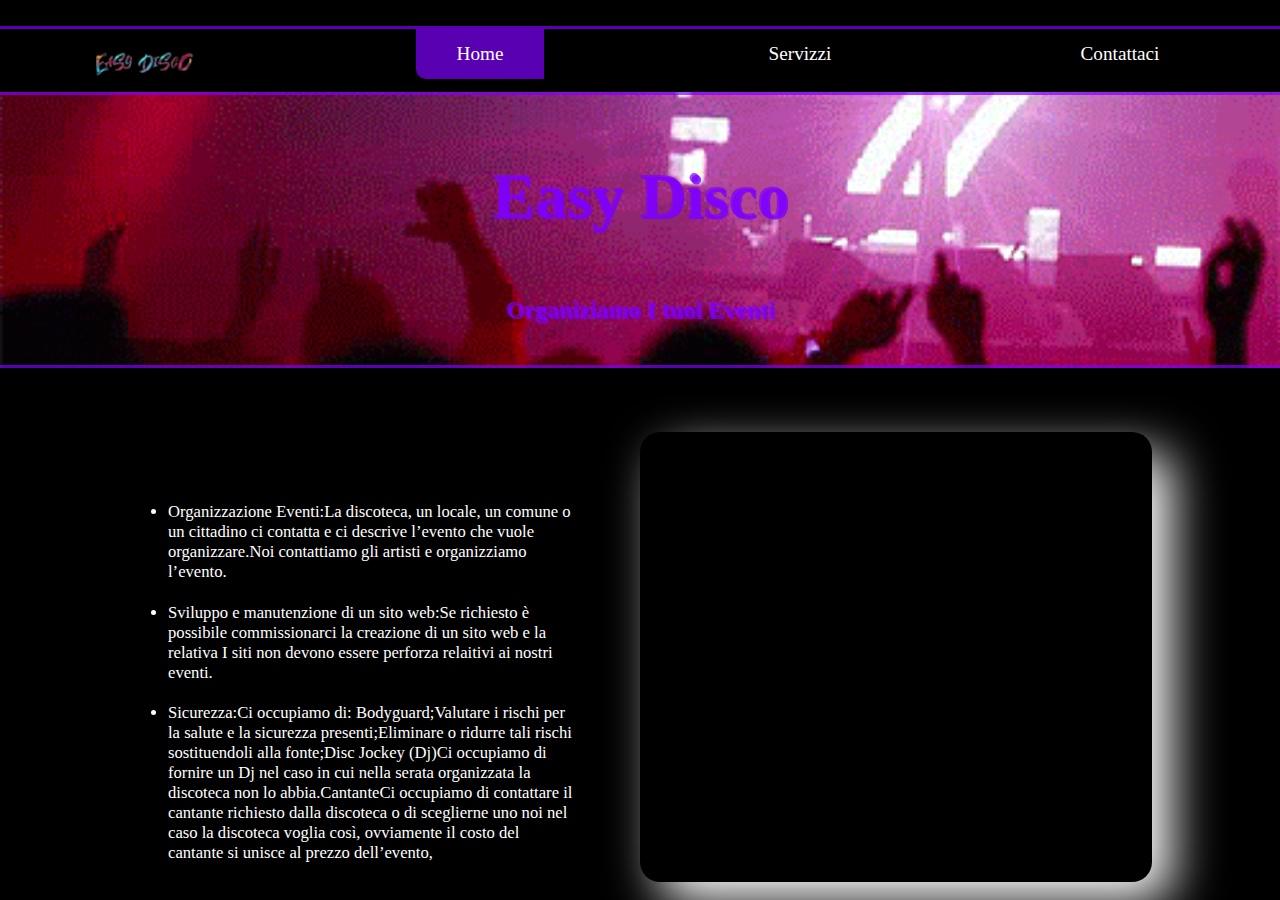
==== index.html @ 8715d813 "add site" ====
<!DOCTYPE html>
<html lang="en">
<head>
    <meta charset="UTF-8">
    <meta name="viewport" content="width=device-width, initial-scale=1.0">
    <link rel="stylesheet" href="./css/index.css" type="text/css">
    <title></title>
</head>
<body>
    <div class="nav">
        <div class="logo"></div>
        <div class="anchor p"><a href="./index.html">Home</a></div>
        <div class="anchor"><a href="./html/eventi.html">Servizzi</a></div>
        <div class="anchor"><a href="./html/prenota.html">Contattaci</a></div>
    </div>
    <div class="title">
        <h1>Easy Disco</h1>
        <h2>Organiziamo I tuoi Eventi</h2>
    </div>
    <div class="article">
        <ul>
            <li>Organizzazione Eventi:La discoteca, un locale, un comune o un cittadino ci contatta e ci descrive l’evento che vuole organizzare.Noi contattiamo gli artisti e organizziamo l’evento.</li>
            <li>Sviluppo e manutenzione di un sito web:Se richiesto è possibile commissionarci la creazione di un sito web e la relativa I siti non devono essere perforza relaitivi ai nostri eventi.</li>
            <li>Sicurezza:Ci occupiamo di: Bodyguard;Valutare i rischi per la salute e la sicurezza presenti;Eliminare o ridurre tali rischi sostituendoli alla fonte;Disc Jockey (Dj)Ci occupiamo di fornire un Dj nel caso in cui nella serata organizzata la discoteca non lo abbia.CantanteCi occupiamo di contattare il cantante richiesto dalla discoteca o di sceglierne uno noi nel caso la discoteca voglia così, ovviamente il costo del cantante si unisce al prezzo dell’evento,</li>
        </ul>
        <div class="suc"> </div>
    </div>
</body>
</html>
---- css/index.css ----
body{
    margin: 0%;
    margin-top: 2%;
    background-color: black;
}

.nav{
    border-top: 3px solid rgba(128, 0, 255, 0.700);
    height: 7vh;
    width: 100%;
    display: flex;
    justify-content: space-around;
    align-items: start;
}

.anchor{
    display: flex;
    justify-content: center;
    align-items: center;
    width: 10%;
    height: 80%;
    border-bottom-left-radius: 10px;
}

.anchor:hover>a{
    font-size: 1.8vw;
}

.anchor:hover{
    box-shadow: 5px 5px 10px white;
}

.p{
    background-color: rgba(128, 0, 255, 0.700);
}
.logo{
    height: 100%;
    width: 10%;
    background-repeat: no-repeat;
    background-size: 500%;
    background-position: 50% 41%;
    background-image: url(../img/logo.jpg);
}

a{
    color: white;
    font-size: 1.5vw;
    text-decoration: none;
    font-weight: 500;
}


.title{
    border-top: solid 3px rgba(128, 0, 255, 0.700);
    border-bottom: solid 3px rgba(128, 0, 255, 0.700);
    height: 30vh;
    width: 100%;
    display: flex;
    flex-direction: column;
    justify-content: center;
    align-items: center;
    background-image: url(../img/bho.gif);
    background-position: center;
    background-size: cover;
}

h1,h2{
    color: rgba(128, 0, 255, 0.700);
    text-shadow: 2px 2px rgba(120, 0, 255, 0.800);
}

h1{
    font-size: 5vw;
}

.article{
    margin-top: 5%;
    height: 50vh;
    width: 80%;
    margin-left: 10%;
    display: flex;
    justify-content: space-between;
    align-items: center;
}

ul{
    padding-top: 5%;
    height: 80%;
    width: 40%;
    border-radius: 10px;
    font-size: 1.3vw;
}

li{
    margin-bottom: 5%;
    color: white;
    
}
.suc{
    border-radius: 20px;
    height: 100%;
    width: 50%;
    box-shadow: 20px 20px 50px white;
}
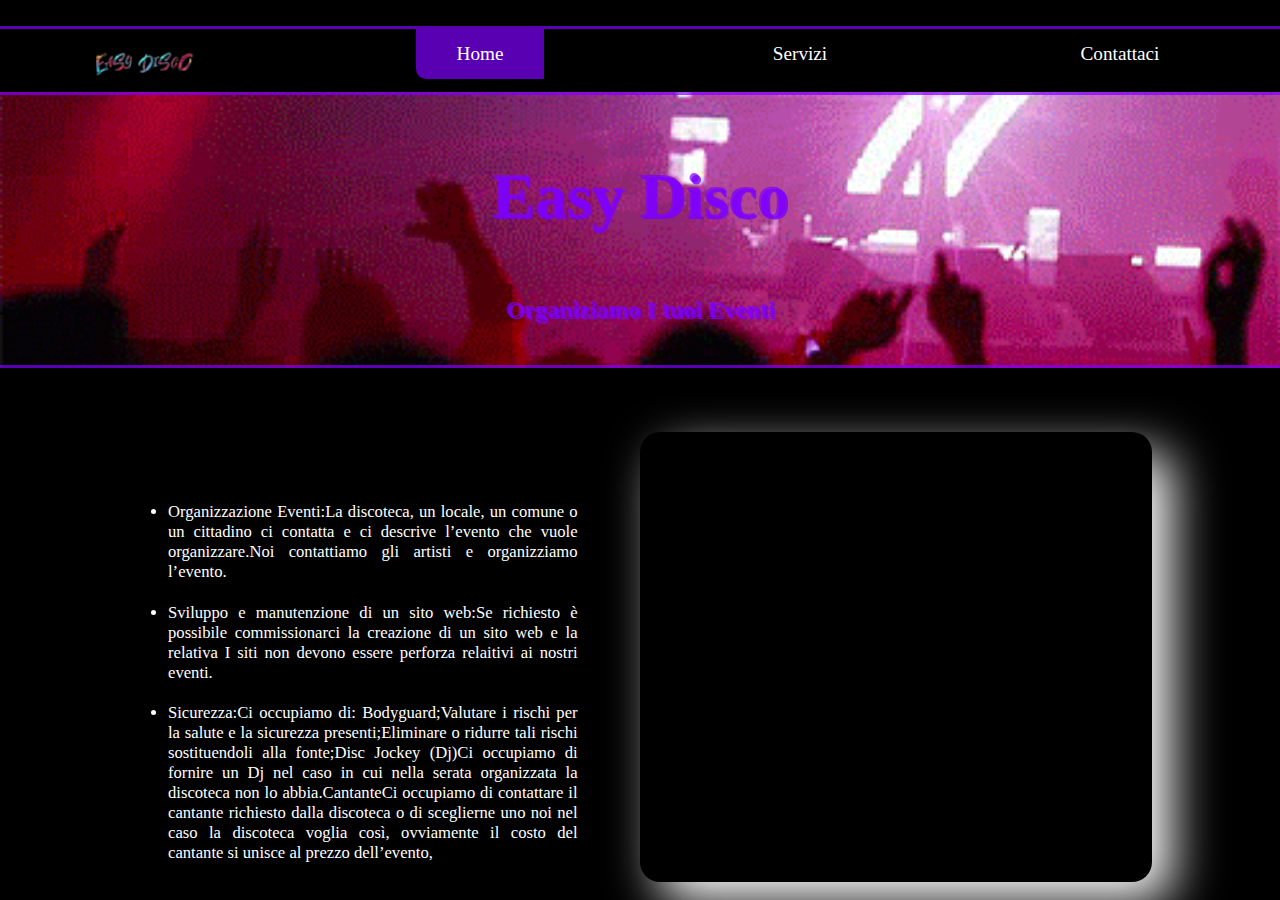
==== commit 8fd83ed0: "sad" ====
--- a/index.html
+++ b/index.html
@@ -10,7 +10,7 @@
     <div class="nav">
         <div class="logo"></div>
         <div class="anchor p"><a href="./index.html">Home</a></div>
-        <div class="anchor"><a href="./html/eventi.html">Servizzi</a></div>
+        <div class="anchor"><a href="./html/eventi.html">Servizi</a></div>
         <div class="anchor"><a href="./html/prenota.html">Contattaci</a></div>
     </div>
     <div class="title">
--- a/css/index.css
+++ b/css/index.css
@@ -33,6 +33,13 @@
 .p{
     background-color: rgba(128, 0, 255, 0.700);
 }
+
+
+.p:hover{
+    background-color: black;
+    box-shadow: none;
+}
+
 .logo{
     height: 100%;
     width: 10%;
@@ -92,6 +99,7 @@
 }
 
 li{
+    text-align: justify;
     margin-bottom: 5%;
     color: white;
     
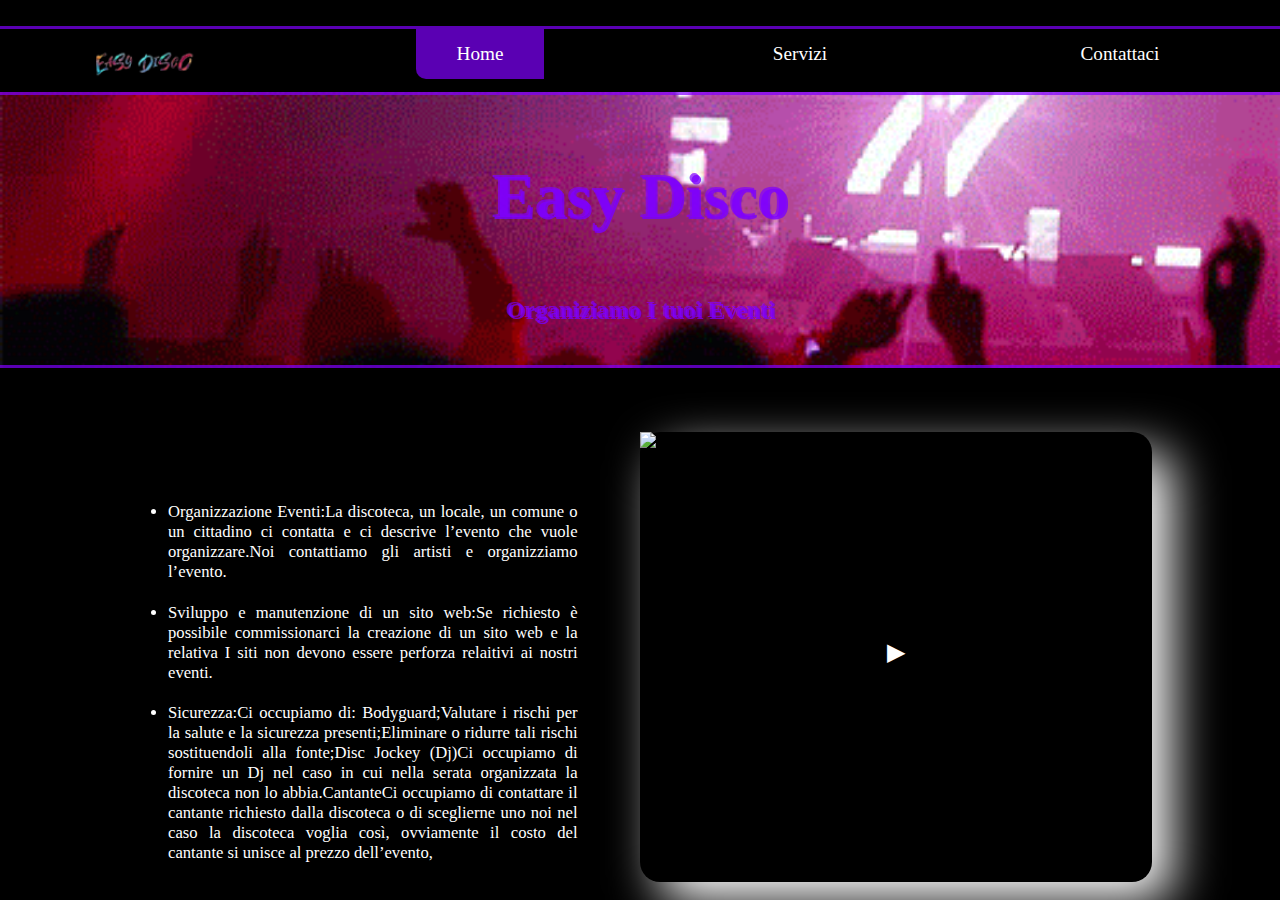
==== commit 08cfbc40: "asd" ====
--- a/index.html
+++ b/index.html
@@ -23,7 +23,33 @@
             <li>Sviluppo e manutenzione di un sito web:Se richiesto è possibile commissionarci la creazione di un sito web e la relativa I siti non devono essere perforza relaitivi ai nostri eventi.</li>
             <li>Sicurezza:Ci occupiamo di: Bodyguard;Valutare i rischi per la salute e la sicurezza presenti;Eliminare o ridurre tali rischi sostituendoli alla fonte;Disc Jockey (Dj)Ci occupiamo di fornire un Dj nel caso in cui nella serata organizzata la discoteca non lo abbia.CantanteCi occupiamo di contattare il cantante richiesto dalla discoteca o di sceglierne uno noi nel caso la discoteca voglia così, ovviamente il costo del cantante si unisce al prezzo dell’evento,</li>
         </ul>
-        <div class="suc"> </div>
+        <div class="suc">
+            <img src="preview-image.jpg" alt="Anteprima Video" id="previewImage">
+            <button class="play-button" id="playButton">▶</button>
+            <video id="videoPlayer" controls>
+                <source src="./img/WhatsApp.mp4" type="video/mp4">
+                Il tuo browser non supporta il tag video.
+            </video>
+        </div>
     </div>
+    <script>
+        const previewImage = document.getElementById('previewImage');
+        const videoPlayer = document.getElementById('videoPlayer');
+        const playButton = document.getElementById('playButton');
+
+        previewImage.addEventListener('click', function() {
+            previewImage.style.display = 'none';
+            playButton.style.display = 'none';
+            videoPlayer.style.display = 'block';
+            videoPlayer.play();
+        });
+
+        playButton.addEventListener('click', function() {
+            previewImage.style.display = 'none';
+            playButton.style.display = 'none';
+            videoPlayer.style.display = 'block';
+            videoPlayer.play();
+        });
+    </script>
 </body>
 </html>--- a/css/index.css
+++ b/css/index.css
@@ -109,4 +109,30 @@
     height: 100%;
     width: 50%;
     box-shadow: 20px 20px 50px white;
+}
+
+.suc > .play-button {
+    position: relative;
+    top: 45%;
+    left: 50%;
+    transform: translate(-50%, -50%);
+    background-color: rgba(0, 0, 0, 0.5);
+    border: none;
+    border-radius: 50%;
+    width: 50px;
+    height: 50px;
+    color: #fff;
+    font-size: 24px;
+    display: flex;
+    align-items: center;
+    justify-content: center;
+    cursor: pointer;
+}
+
+.suc video {
+    margin-top: 2.5%;
+    margin-left: 5%;
+    height: 90%;
+    width: 90%;
+    display: none;
 }